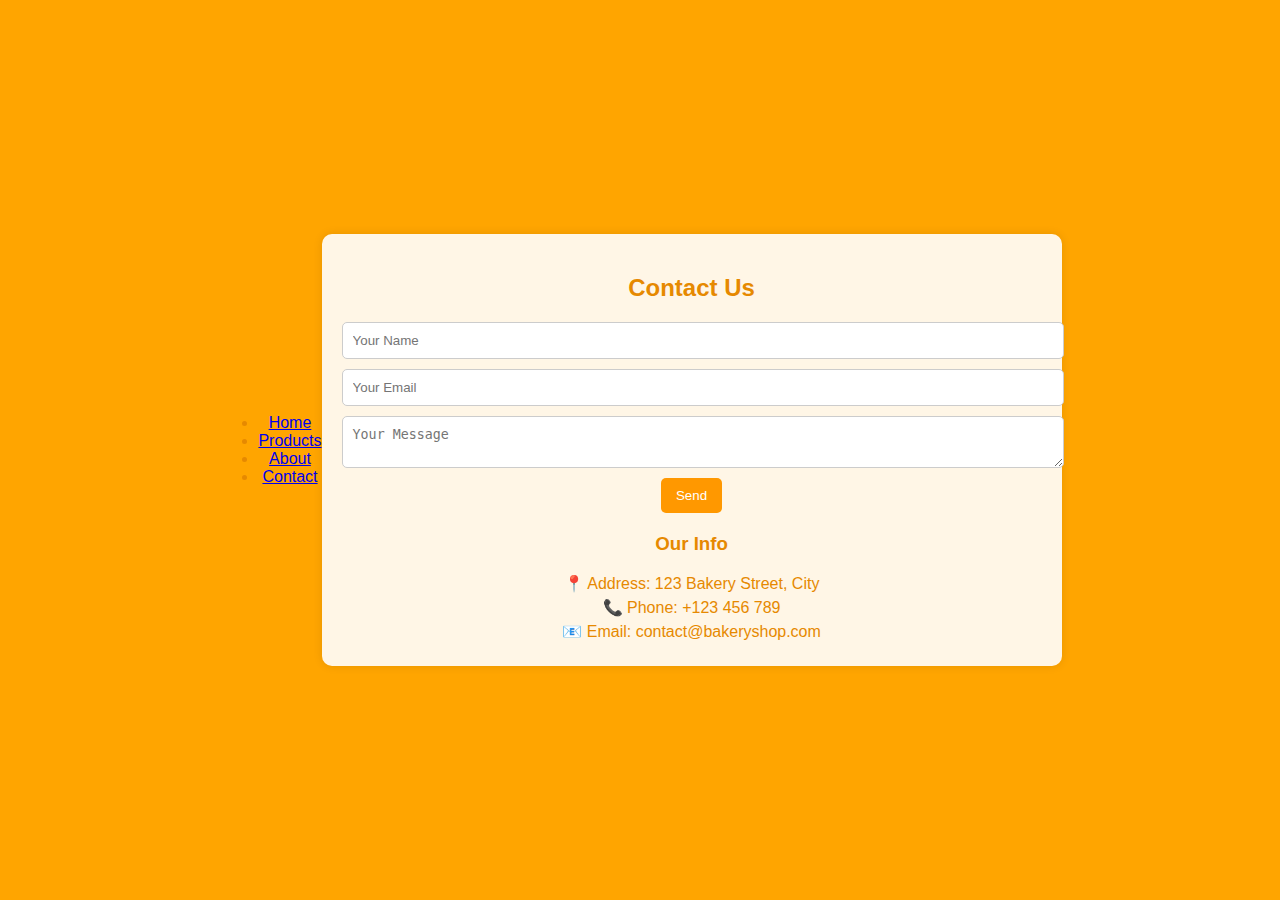
==== contactus.html @ 4518b459 "GroupProject" ====
<!DOCTYPE html>
<html lang="en">
<head>
    <meta charset="UTF-8">
    <meta name="viewport" content="width=device-width, initial-scale=1.0">
    <title>Contact Us</title>
    <link rel="stylesheet" href="styles.css">
    <style>
        body {
            font-family: Arial, sans-serif;
            margin: 0;
            padding: 0;
            background: url('bakery-background.jpg') no-repeat center center/cover;
            color: #e68900;
            background-color: orange;
            text-align: center;
            display: flex;
            justify-content: center;
            align-items: center;
            height: 100vh;
        }
        
        .contact-container {
            width: 700px;
            padding: 20px;
            background: rgba(255, 255, 255, 0.9);
            border-radius: 10px;
            box-shadow: 0px 0px 10px rgba(0, 0, 0, 0.1);
        }
        input, textarea {
            display: block;
            width: 100%;
            margin: 10px 0;
            padding: 10px;
            border: 1px solid #ccc;
            border-radius: 5px;
        }
        button {
            background-color: #ff9800;
            color: white;
            border: none;
            padding: 10px 15px;
            cursor: pointer;
            border-radius: 5px;
        }
        button:hover {
            background-color: #e68900;
        }
        .contact-info {
            margin-top: 20px;
        }
        .contact-info p {
            margin: 5px 0;
        }
        
    </style>
</head>



    <nav>
        <ul>
            <li><a href="home.html">Home</a></li>
            <li><a href="products.html">Products</a></li>
            <li><a href="#about">About</a></li>
            <li><a href="contactus.html">Contact</a></li>
        </ul>
    </nav>


<body>
    
    <div class="contact-container">
        <h2>Contact Us</h2>
        <form onsubmit="submitForm(event)">
            <input type="text" id="name" placeholder="Your Name" required>
            <input type="email" id="email" placeholder="Your Email" required>
            <textarea id="message" placeholder="Your Message" required></textarea>
            <button type="submit">Send</button>
        </form>
        <div class="contact-info">
            <h3>Our Info</h3>
            <p>📍 Address: 123 Bakery Street, City</p>
            <p>📞 Phone: +123 456 789</p>
            <p>📧 Email: contact@bakeryshop.com</p>
        </div>
    </div>

   
</body>
</html>
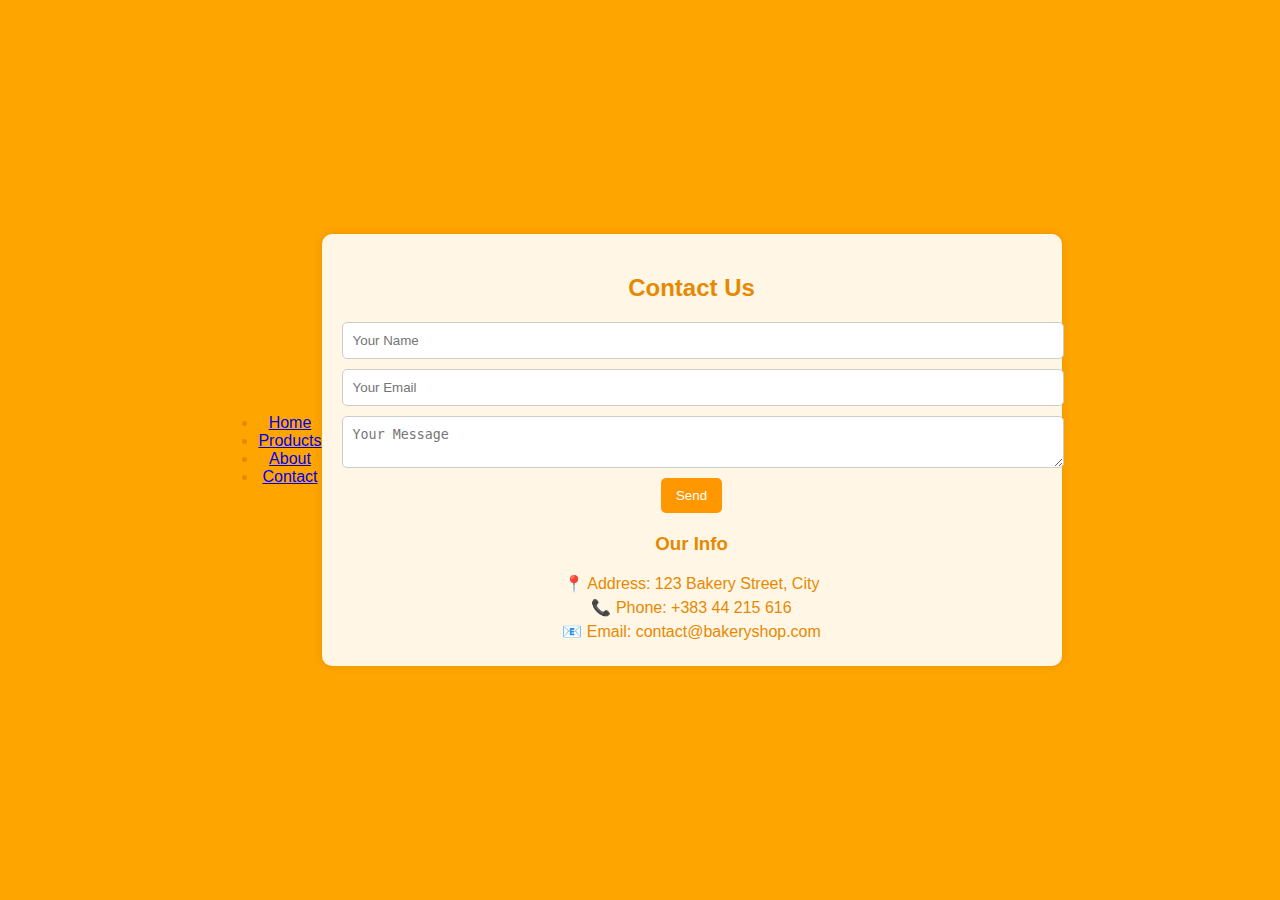
==== commit 4a00e22d: "Ndryshimet tek Produktet" ====
--- a/contactus.html
+++ b/contactus.html
@@ -60,7 +60,7 @@
 
     <nav>
         <ul>
-            <li><a href="home.html">Home</a></li>
+            <li><a href="index.html">Home</a></li>
             <li><a href="products.html">Products</a></li>
             <li><a href="#about">About</a></li>
             <li><a href="contactus.html">Contact</a></li>
@@ -81,7 +81,7 @@
         <div class="contact-info">
             <h3>Our Info</h3>
             <p>📍 Address: 123 Bakery Street, City</p>
-            <p>📞 Phone: +123 456 789</p>
+            <p>📞 Phone: +383 44 215 616</p>
             <p>📧 Email: contact@bakeryshop.com</p>
         </div>
     </div>
